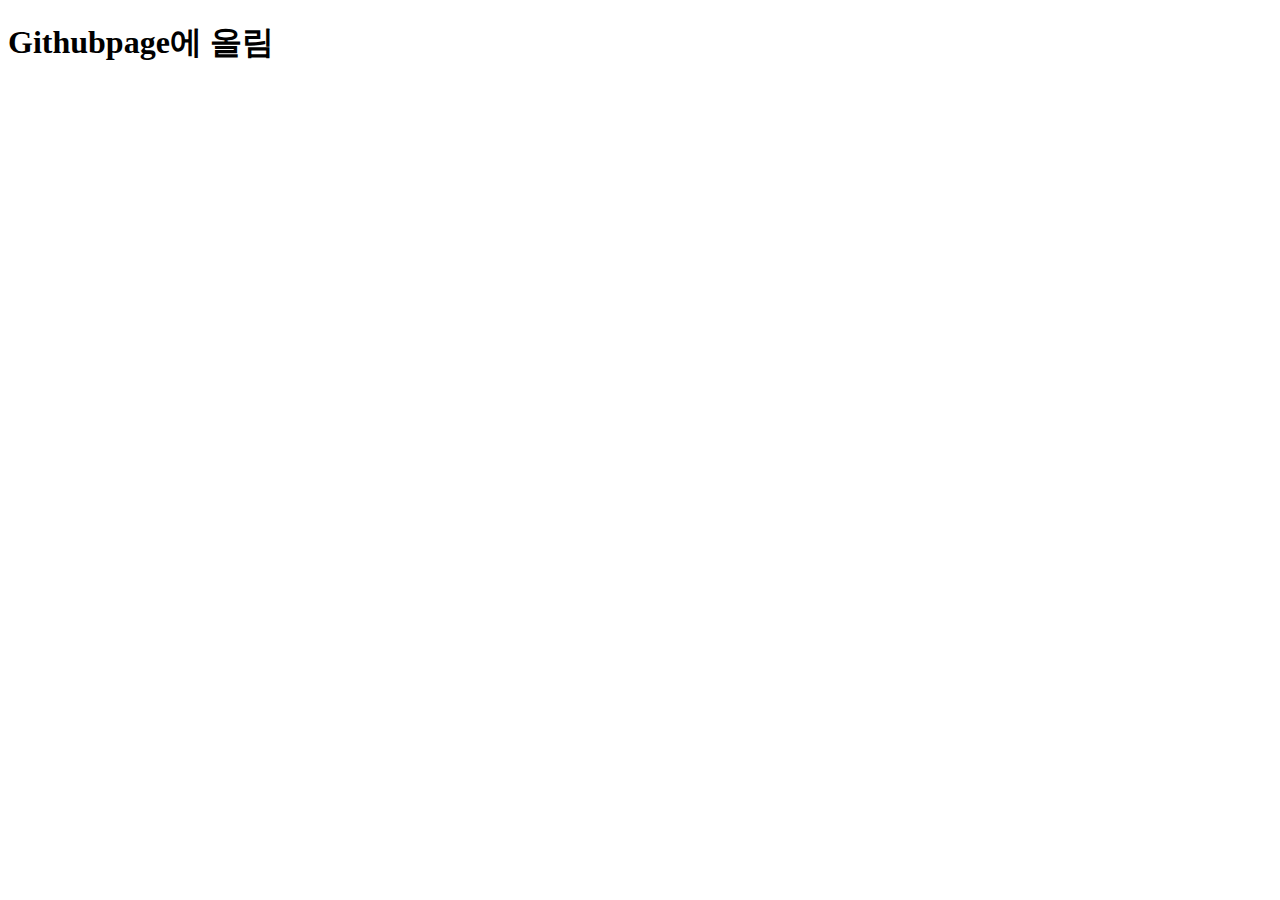
==== Index.html @ 01097f1e "Add index  html" ====
<!DOCTYPE html>
<html lang="ko">
<head>
    <meta charset="UTF-8">
    <meta name="viewport" content="width=device-width, initial-scale=1.0">
    <title>My blog</title>
</head>
<body>
    <h1>Githubpage에 올림</h1>
</body>
</html>
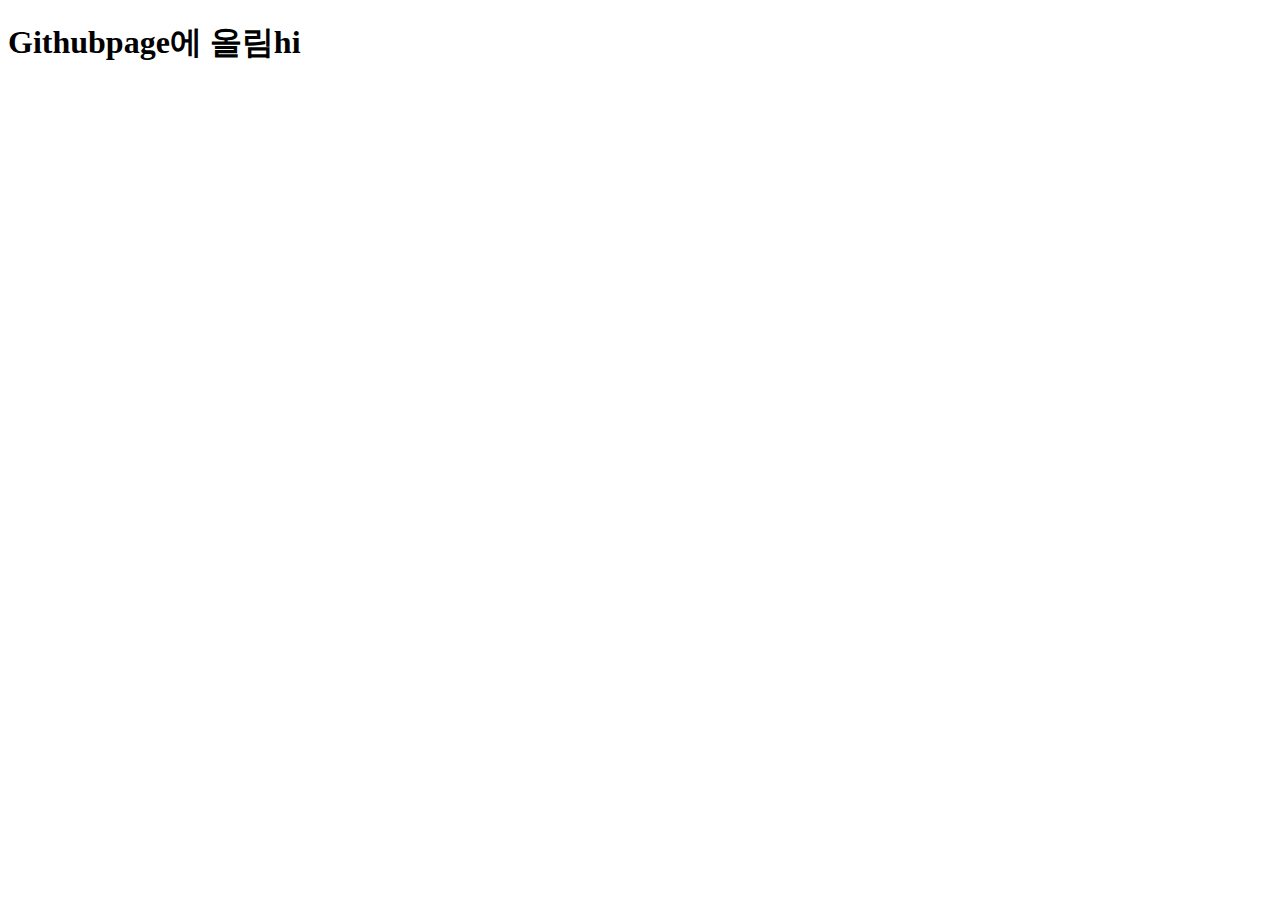
==== commit ab17832f: "hello" ====
--- a/Index.html
+++ b/Index.html
@@ -6,6 +6,6 @@
     <title>My blog</title>
 </head>
 <body>
-    <h1>Githubpage에 올림</h1>
+    <h1>Githubpage에 올림hi</h1>
 </body>
 </html>